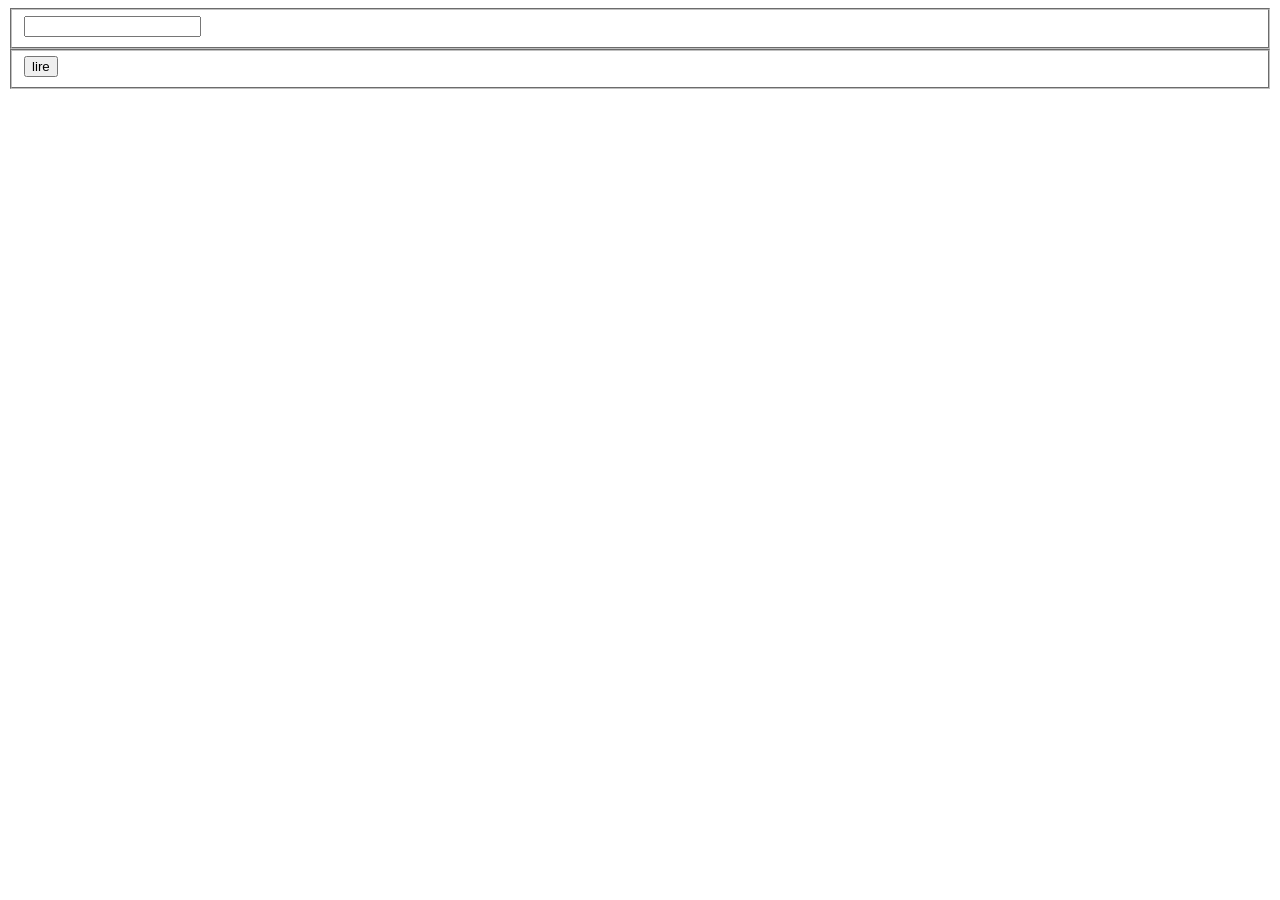
==== tests_de_php/select.html @ 3f3329cc "recherche par numero" ====
<html>

<body>


    <form  name="monFormulaire" action = "connexion_pdo_etu.php" method="post">
        <fieldset>
            <input name="index" type="number">
        </fieldset>
        <fieldset>
            <button type="submit" >lire</button>
        </fieldset>
    </form>


</body>


</html>
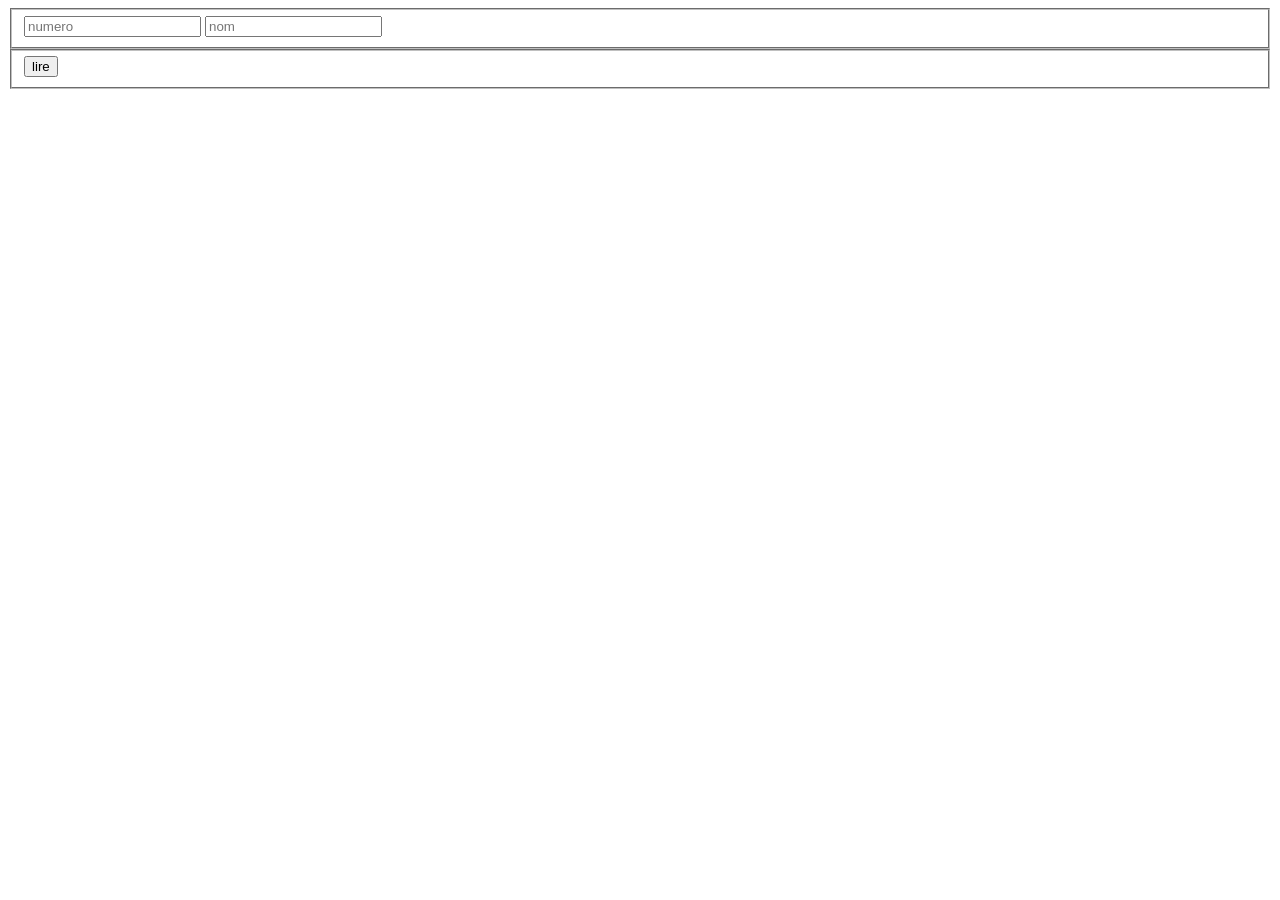
==== commit 90166250: "recherche par numero et texte, recherche par numero priorisee" ====
--- a/tests_de_php/select.html
+++ b/tests_de_php/select.html
@@ -3,9 +3,10 @@
 <body>
 
 
-    <form  name="monFormulaire" action = "connexion_pdo_etu.php" method="post">
+    <form  name="monFormulaire" action = "traitement.php" method="post">
         <fieldset>
-            <input name="index" type="number">
+            <input name="index" type="number" placeholder="numero">
+            <input name="nom" type="text" placeholder="nom">
         </fieldset>
         <fieldset>
             <button type="submit" >lire</button>
